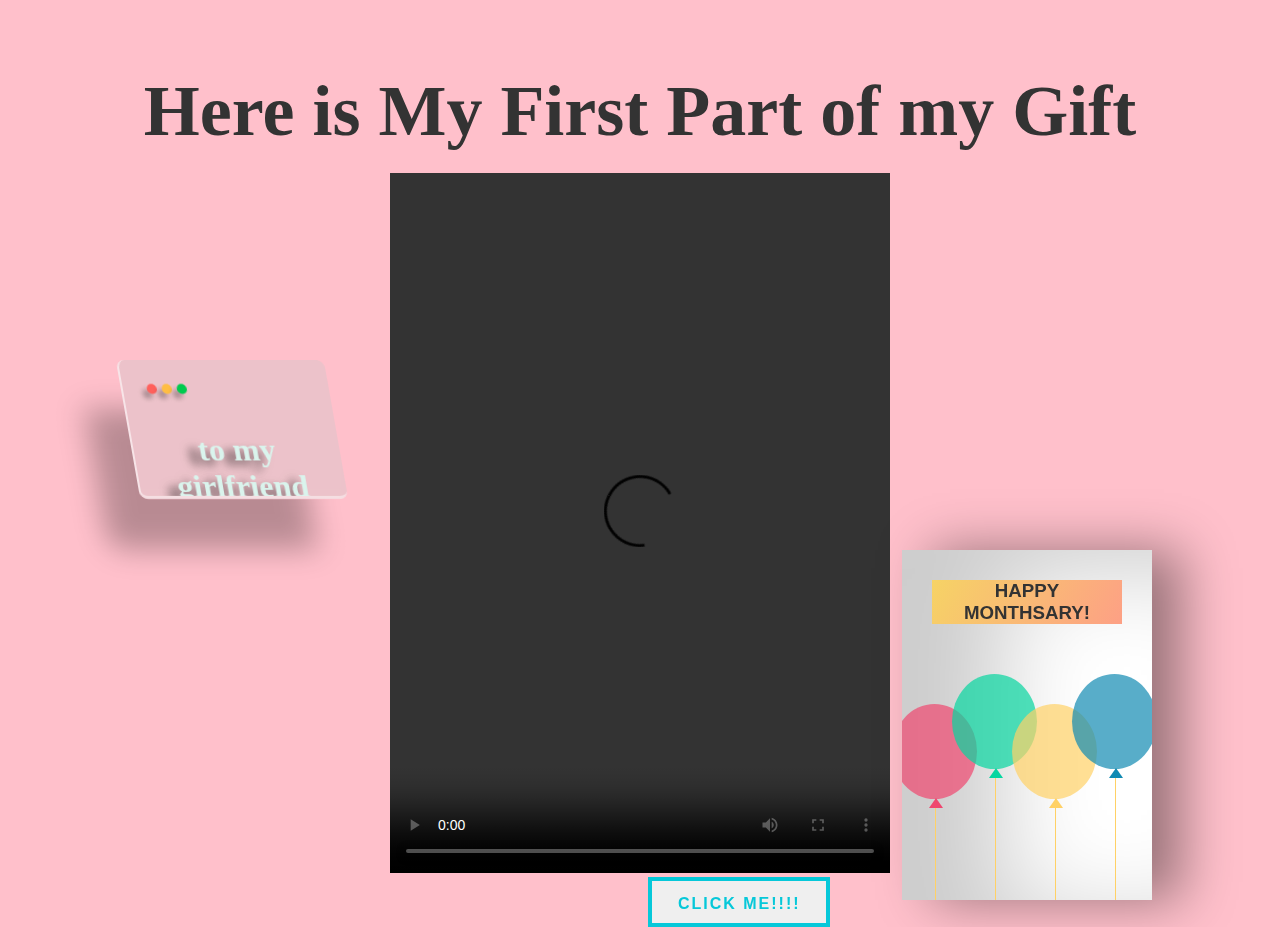
==== no.html @ c63dc78e "Add files via upload" ====
<!DOCTYPE html>
<html>

<head>
	<meta charset="utf-8">
	<meta http-equiv="X-UA-Compatible" content="IE=edge">
	<title>Tomygirl-Mae</title>

	<style>
		h2 {
			padding-top: 70px;
			font-size: 72px;
			margin-bottom: 20px;
		}

		* {
			padding: 0;
			margin: 0;
			outline: 0;
		}

		body {
			height: 100vh;
			width: 100vw;
			text-align: center;
			color: #333;
			background: pink;
			display: flex;
			justify-content: center;

		}

		.body {
			position: absolute;
			top: 50%;
			right: 10%;
			display: flex;
			align-items: center;
			justify-content: center;
			margin-top: 100px;
		}

		h2 {
			animation: 1s blink linear infinite;
			display: flex;
			justify-content: center;
		}

		.birthdayCard {
			position: relative;
			width: 250px;
			height: 350px;
			cursor: pointer;
			transform-style: preserve-3d;
			transform: perspective(2500px);
			transition: 1s;
		}

		.cardFront {
			position: relative;
			background-color: #fff;
			width: 250px;
			height: 350px;
			overflow: hidden;
			transform-origin: left;
			box-shadow: inset 100px 20px 100px rgba(0, 0, 0, .2), 30px 0 50px rgba(0, 0, 0, 0.4);
			transition: .6s;
		}

		.happy {
			font-family: Tahoma, sans-serif;
			text-align: center;
			margin: 30px;
			background-image: linear-gradient(120deg, #f6d365 0%, #fda085 100%);
			transition: .1s;
		}

		.balloons {
			position: absolute;
		}

		.balloonOne,
		.balloonTwo,
		.balloonThree,
		.balloonFour {
			position: absolute;
			width: 85px;
			height: 95px;
			border-radius: 50%;
		}

		.balloonOne {
			background-color: rgb(239, 71, 111, 0.7);
			left: -10px;
			top: 50px;
		}

		.balloonTwo {
			background-color: rgb(6, 214, 160, 0.7);
			left: 50px;
			top: 20px;
		}

		.balloonThree {
			background-color: rgb(255, 209, 102, 0.7);
			left: 110px;
			top: 50px;
		}

		.balloonFour {
			background-color: rgb(17, 138, 178, 0.7);
			left: 170px;
			top: 20px;
		}

		.balloonOne:before,
		.balloonTwo:before,
		.balloonThree:before,
		.balloonFour:before {
			content: "";
			position: absolute;
			width: 1px;
			height: 155px;
			background-color: #ffd166;
			top: 95px;
			left: 43px;
		}

		.balloonOne:after,
		.balloonTwo:after,
		.balloonThree:after,
		.balloonFour:after {
			content: "";
			position: absolute;
			border-right: 7px solid transparent;
			border-left: 7px solid transparent;
			top: 94px;
			left: 37px;
		}

		.balloonOne:after {
			border-bottom: 10px solid #ef476f;
		}

		.balloonTwo:after {
			border-bottom: 10px solid #06d6a0;
		}

		.balloonThree:after {
			border-bottom: 10px solid #ffd166;
		}

		.balloonFour:after {
			border-bottom: 10px solid #118ab2;
		}

		.cardInside {
			position: absolute;
			background-color: #fff;
			width: 250px;
			height: 350px;
			z-index: -1;
			left: 0;
			top: 0;
			box-shadow: inset 100px 20px 100px rgba(0, 0, 0, 0.2);
		}

		p {
			font-family: cursive;
			margin: 15px 10px 10px 30px;
			color: #333;
		}

		.name {
			position: absolute;
			left: 150px;
			/* top: 200px; */
			color: #333;
			text-decoration: underline;
		}

		.back {
			font-family: Tahoma, sans-serif;
			color: #333;
			text-align: center;
			margin: 30px;
			outline-color: #333;
			outline-style: dashed;
		}

		.birthdayCard:hover {
			transform: perspective(2500px) rotate(5deg);
			box-shadow: inset 100px 20px 100px rgba(0, 0, 0, .2), 0 10px 100px rgba(0, 0, 0, 0.5);
		}

		.birthdayCard:hover .cardFront {
			transform: rotateY(-160deg);
		}

		.birthdayCard:hover .happy {
			visibility: hidden;
		}

		@keyframes blink {
			0% {
				color: white;
			}

			20% {
				color: yellow;
			}

			40% {
				color: greenyellow;
			}

			60% {
				color: red;
			}

			80% {
				color: hotpink;
			}

			100% {
				color: blue;
			}
		}

		.c-button {
			position: absolute;
			top: 130%;
			left: 10%;
			color: #000;
			font-weight: 700;
			font-size: 16px;
			text-decoration: none;
			padding: 0.9em 1.6em;
			cursor: pointer;
			display: inline-block;
			vertical-align: middle;
			position: relative;
			z-index: 1;
		}

		.c-button--gooey {
			color: #06c8d9;
			text-transform: uppercase;
			letter-spacing: 2px;
			border: 4px solid #06c8d9;
			border-radius: 0;
			position: relative;
			transition: all 700ms ease;
			padding-bottom: 10px;
		}

		.c-button--gooey .c-button__blobs {
			height: 100%;
			filter: url(#goo);
			overflow: hidden;
			position: absolute;
			top: 0;
			left: 0;
			bottom: -3px;
			right: -1px;
			z-index: -1;

		}

		.c-button--gooey .c-button__blobs div {
			background-color: #06c8d9;
			width: 34%;
			height: 100%;
			border-radius: 100%;
			position: absolute;
			transform: scale(1.4) translateY(125%) translateZ(0);
			transition: all 700ms ease;
		}

		.c-button--gooey .c-button__blobs div:nth-child(1) {
			left: -5%;
		}

		.c-button--gooey .c-button__blobs div:nth-child(2) {
			left: 30%;
			transition-delay: 60ms;
		}

		.c-button--gooey .c-button__blobs div:nth-child(3) {
			left: 66%;
			transition-delay: 25ms;
		}

		.c-button--gooey:hover {
			color: #fff;
		}

		.c-button--gooey:hover .c-button__blobs div {
			transform: scale(1.4) translateY(0) translateZ(0);
		}

		.card {
			position: absolute;
			top: 40%;
			left: 10%;
			width: 190px;
			height: 120px;
			padding: 0.5rem;
			background: rgba(198, 198, 198, 0.34);
			border-radius: 8px;
			backdrop-filter: blur(5px);
			border-bottom: 3px solid rgba(255, 255, 255, 0.440);
			border-left: 2px rgba(255, 255, 255, 0.545) outset;
			box-shadow: -40px 50px 30px rgba(0, 0, 0, 0.280);
			transform: skewX(10deg);
			transition: .4s;
			overflow: hidden;
			color: white;
		}

		.card:hover {
			height: 800px;
			transform: skew(0deg);
		}

		.align {
			padding: 1rem;
			display: flex;
			flex-direction: row;
			gap: 5px;
			align-self: flex-start;
		}

		.red {
			width: 10px;
			height: 10px;
			border-radius: 50%;
			background-color: #ff605c;
			box-shadow: -5px 5px 5px rgba(0, 0, 0, 0.280);
		}

		.yellow {
			width: 10px;
			height: 10px;
			border-radius: 50%;
			background-color: #ffbd44;
			box-shadow: -5px 5px 5px rgba(0, 0, 0, 0.280);
		}

		.green {
			width: 10px;
			height: 10px;
			border-radius: 50%;
			background-color: #00ca4e;
			box-shadow: -5px 5px 5px rgba(0, 0, 0, 0.280);
		}

		.card h1 {
			text-align: center;
			margin: 1.3rem;
			color: rgb(218, 244, 237);
			text-shadow: -10px 5px 10px rgba(0, 0, 0, 0.573);
		}
	</style>
</head>

<body>
	<div class="container">

		<div class="card">
			<div class="align">
				<span class="red"></span>
				<span class="yellow"></span>
				<span class="green"></span>
			</div>

			<h1>to my girlfriend</h1>
			<p>
				To my girlfriend na maganda yuko na mag english hirap ehh basat allways remember na mahal na mahal kta
				ket anong mangyari. kaw pinaka magandang babae para saakin
				sorry minsan may manga kasalanan ako at minsan ako ung gumagawa ng dahilan bat tayu nag aaway pero
				promise ko na hindeng hinde kta iiwan.
				btw pindutin m ung button sa baba tapos wait ka lng happy monthsary mahal ko sorry kagabi iloveyou so
				much
				i miss u na po mwah mahal n mahal kta

			</p>
		</div>

		<div class="yes">
			<h2>Here is My First Part of my Gift</h2>

			<video controls autoplay src="meow.mp4" width="500px" ; height="700px" ;></video>
		</div>

		<div class="rightcon">
			<div class="body">
				<div class="birthdayCard">
					<div class="cardFront">
						<h3 class="happy">HAPPY MONTHSARY!</h3>
						<div class="balloons">
							<div class="balloonOne"></div>
							<div class="balloonTwo"></div>
							<div class="balloonThree"></div>
							<div class="balloonFour"></div>
						</div>
					</div>
					<div class="cardInside">
						<h3 class="back">HAPPY MOUNTHSARY MAHAL!</h3>
						<p contenteditable="true">Dear best jowa na pangalan ai mae,</p>
						<p contenteditable="true">Happy Birth day panget Salamat at allways ka paring
							naanjan ket lagi tau nag aaway sana wag mo po ako iwan nag mamakaawa jc mwah
						</p>
						<p contenteditable="true" class="name">Pascual</p>
					</div>
				</div>
			</div>

			<a href="flower.html"><button class="c-button c-button--gooey"> Click Me!!!!
					<div class="c-button__blobs">
						<div></div>
						<div></div>
						<div></div>
					</div>
				</button>
				<svg xmlns="http://www.w3.org/2000/svg" version="1.1" style="display: block; height: 0; width: 0;">
					<defs>
						<filter id="goo">
							<feGaussianBlur in="SourceGraphic" stdDeviation="10" result="blur"></feGaussianBlur>
							<feColorMatrix in="blur" mode="matrix" values="1 0 0 0 0  0 1 0 0 0  0 0 1 0 0  0 0 0 18 -7"
								result="goo"></feColorMatrix>
							<feBlend in="SourceGraphic" in2="goo"></feBlend>
						</filter>
					</defs>
				</svg>
			</a>

		</div>

	</div>




</body>

</html>
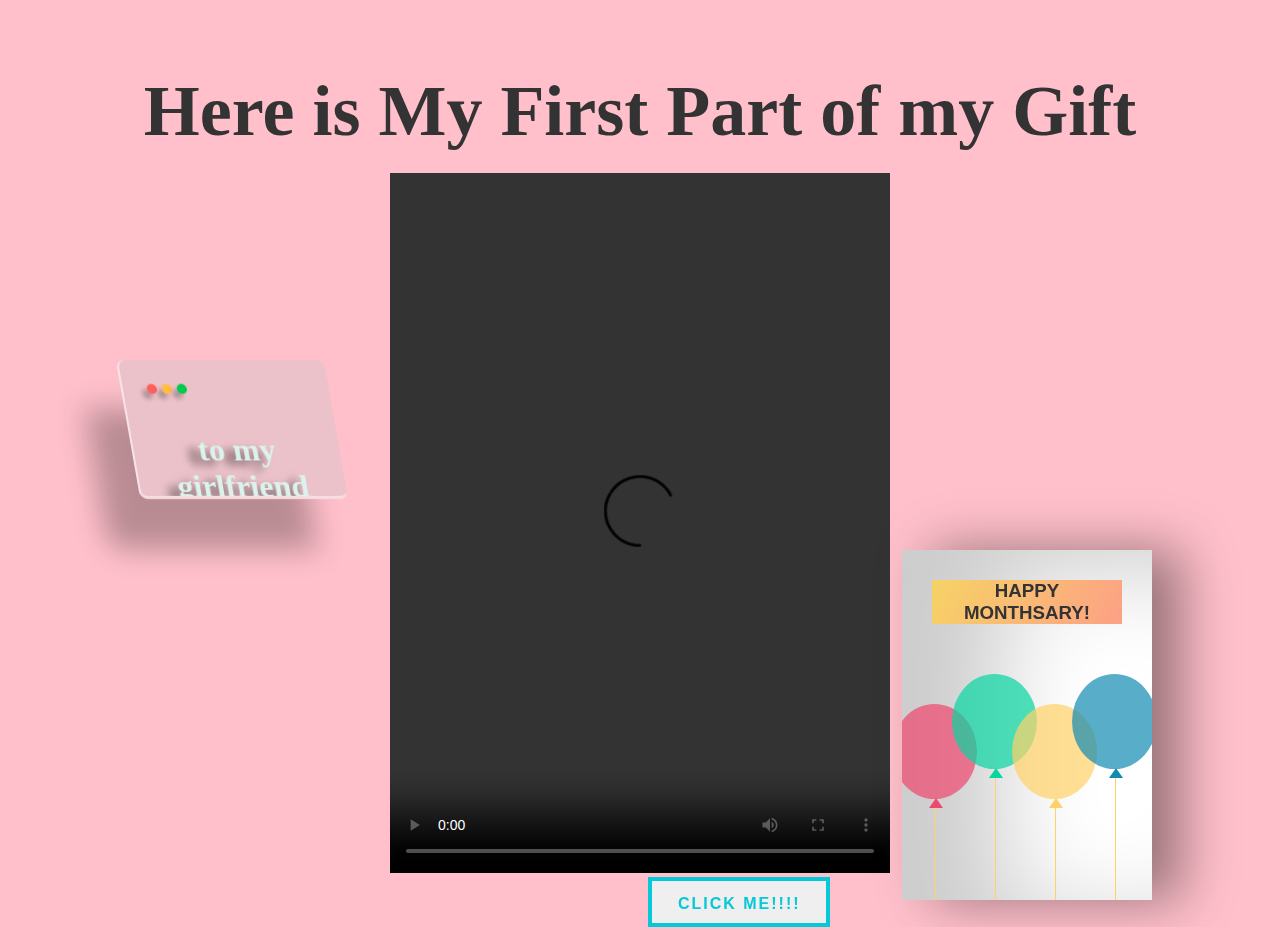
==== commit bc1e583d: "Update no.html" ====
--- a/no.html
+++ b/no.html
@@ -7,13 +7,8 @@
 	<title>Tomygirl-Mae</title>
 
 	<style>
-		h2 {
-			padding-top: 70px;
-			font-size: 72px;
-			margin-bottom: 20px;
-		}
-
-		* {
+
+				* {
 			padding: 0;
 			margin: 0;
 			outline: 0;
@@ -28,6 +23,12 @@
 			display: flex;
 			justify-content: center;
 
+		}
+		
+		h2 {
+			padding-top: 70px;
+			font-size: 72px;
+			margin-bottom: 20px;
 		}
 
 		.body {
@@ -444,4 +445,4 @@
 
 </body>
 
-</html>+</html>
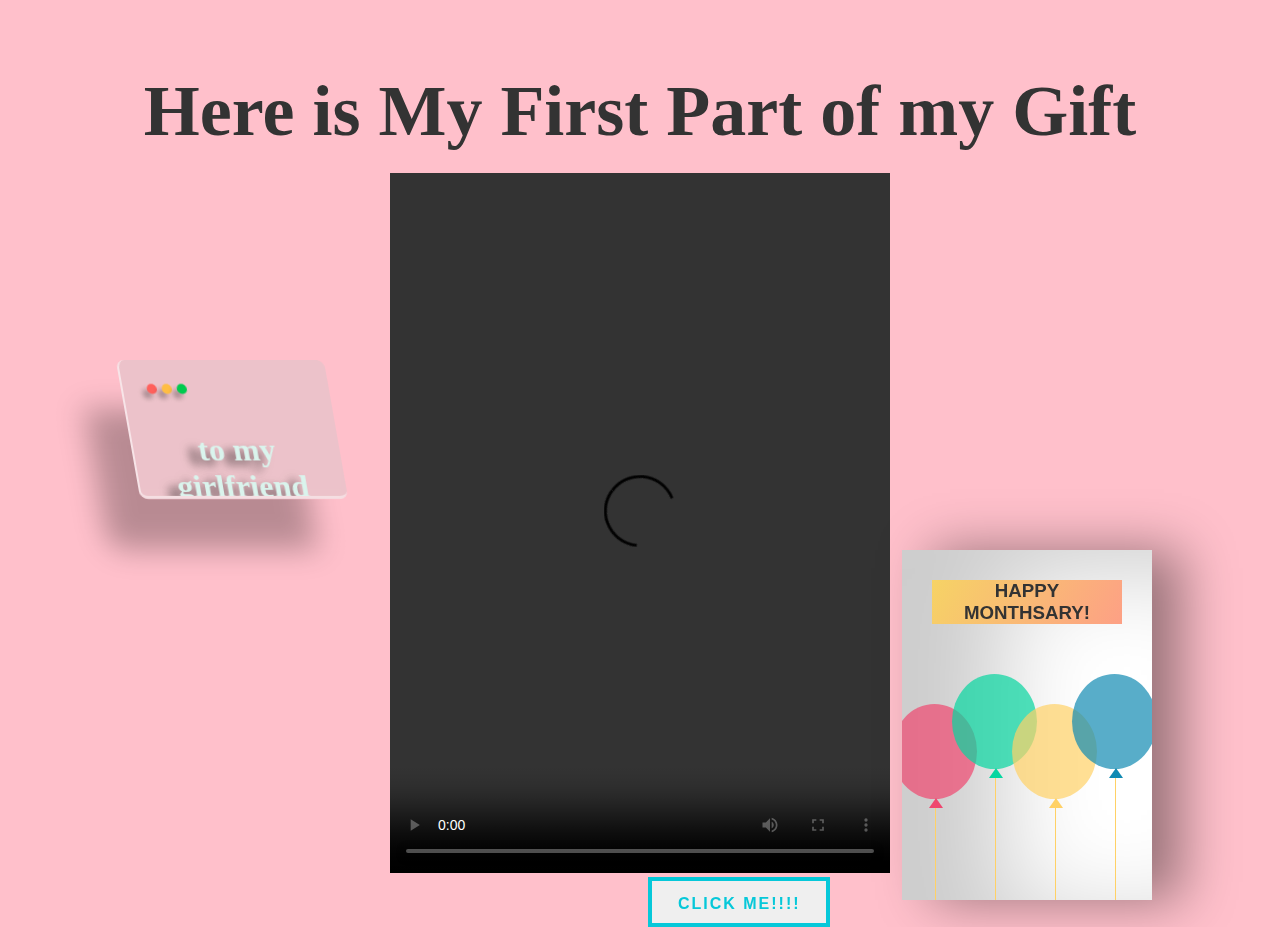
==== commit f09f8de8: "Update no.html" ====
--- a/no.html
+++ b/no.html
@@ -15,8 +15,8 @@
 		}
 
 		body {
-			height: 100vh;
-			width: 100vw;
+			height: auto;
+			width: auto;
 			text-align: center;
 			color: #333;
 			background: pink;
